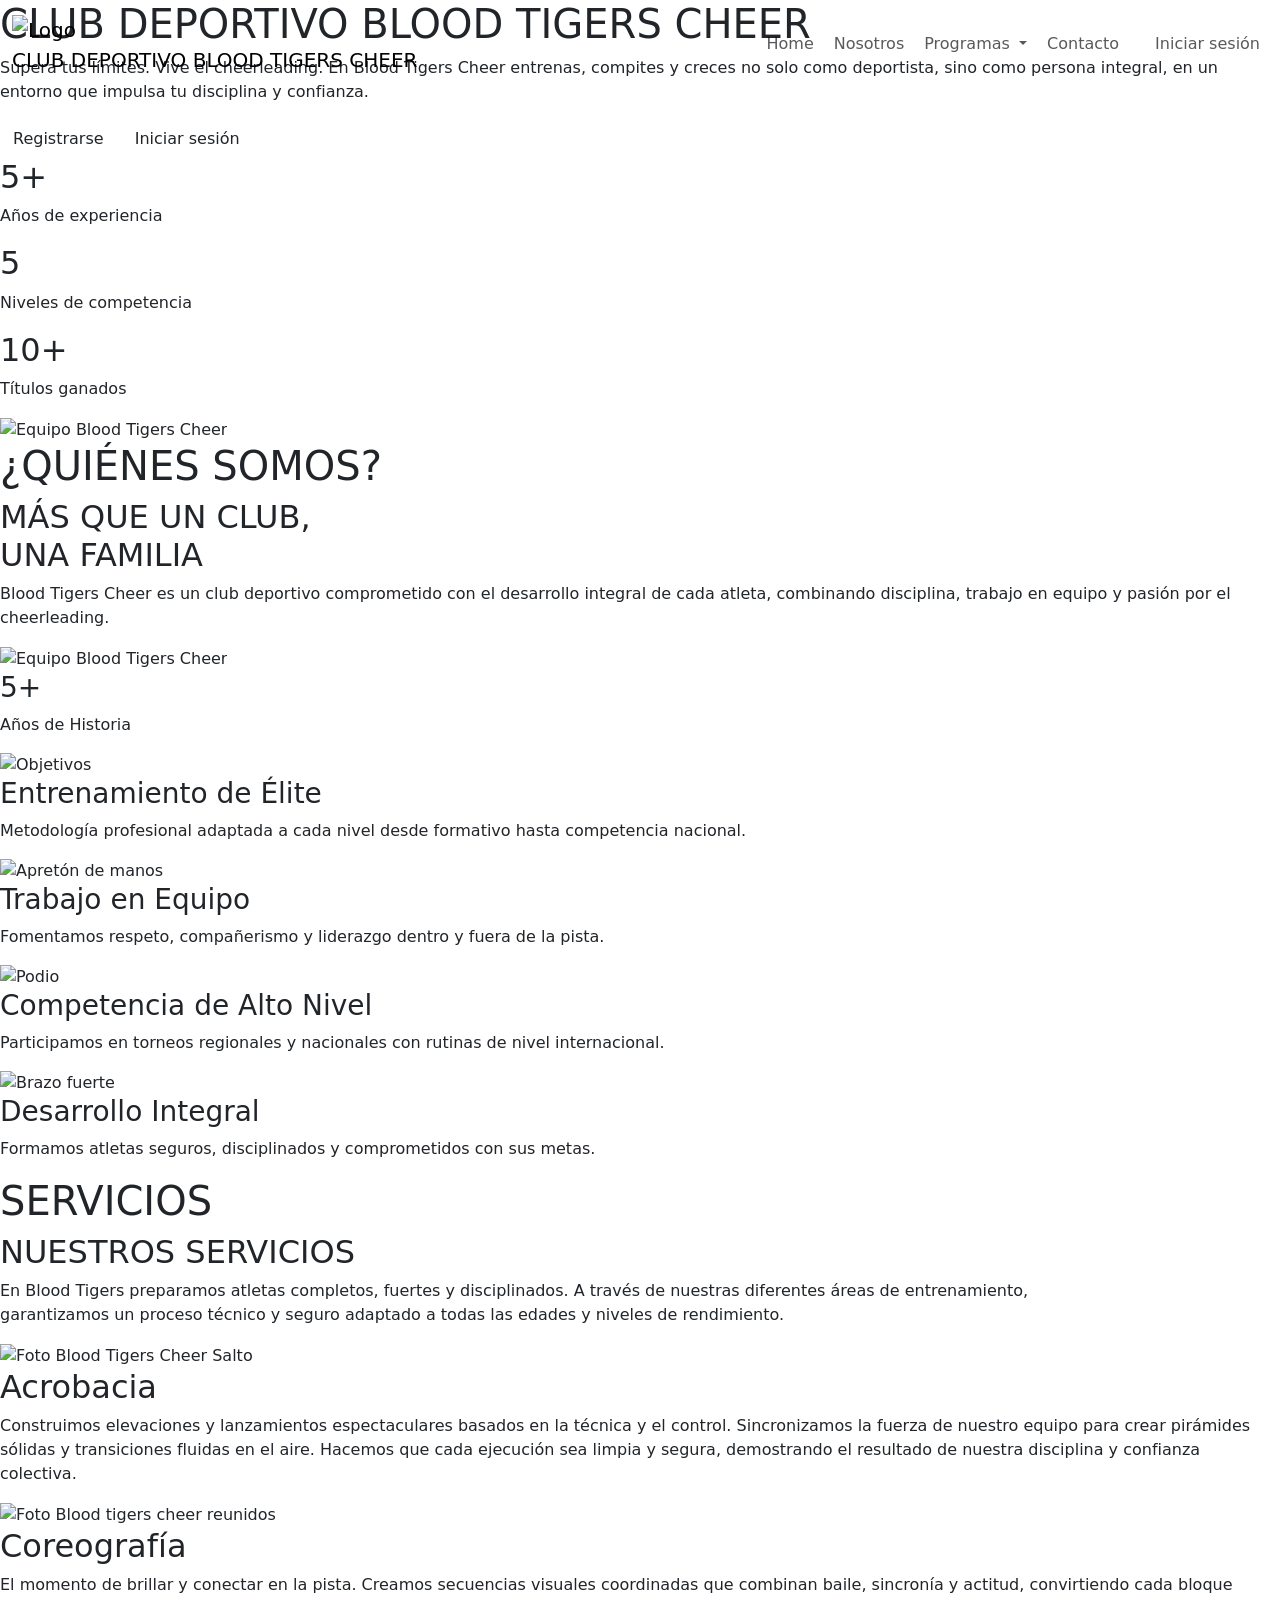
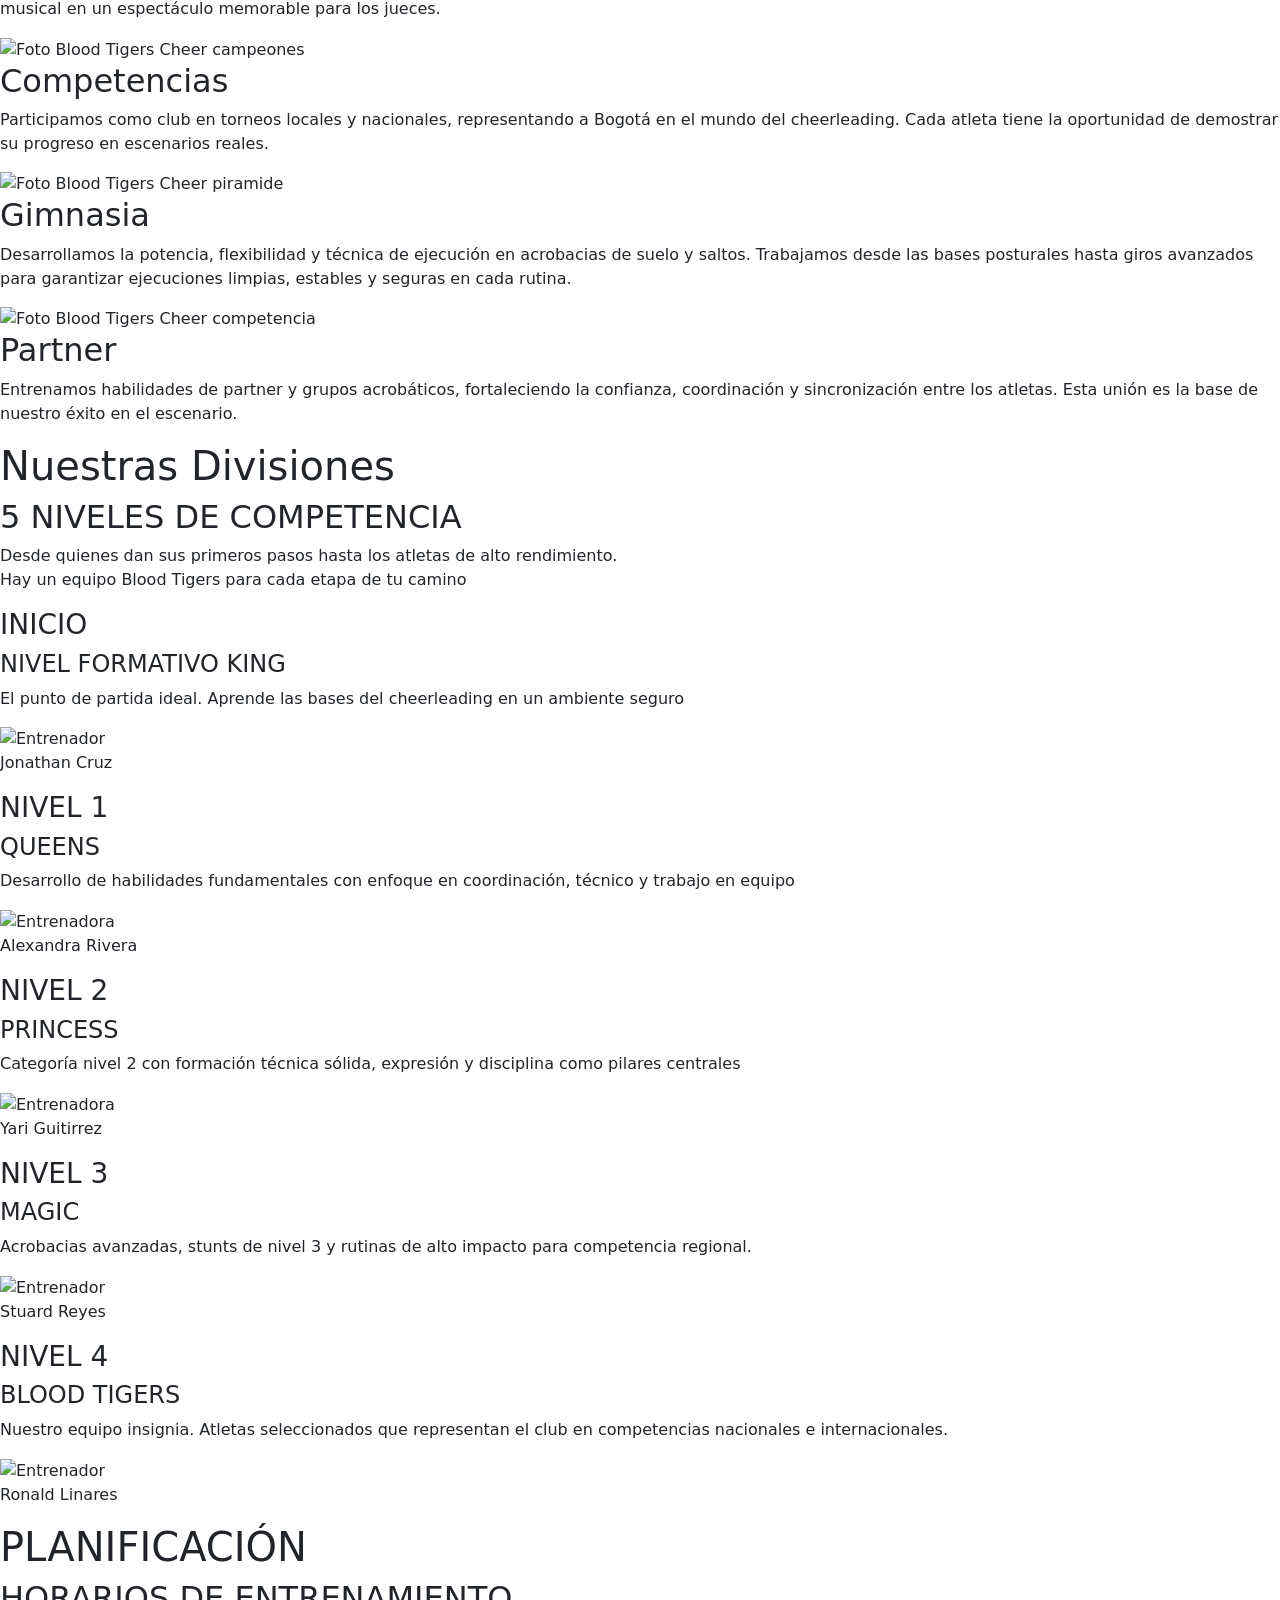
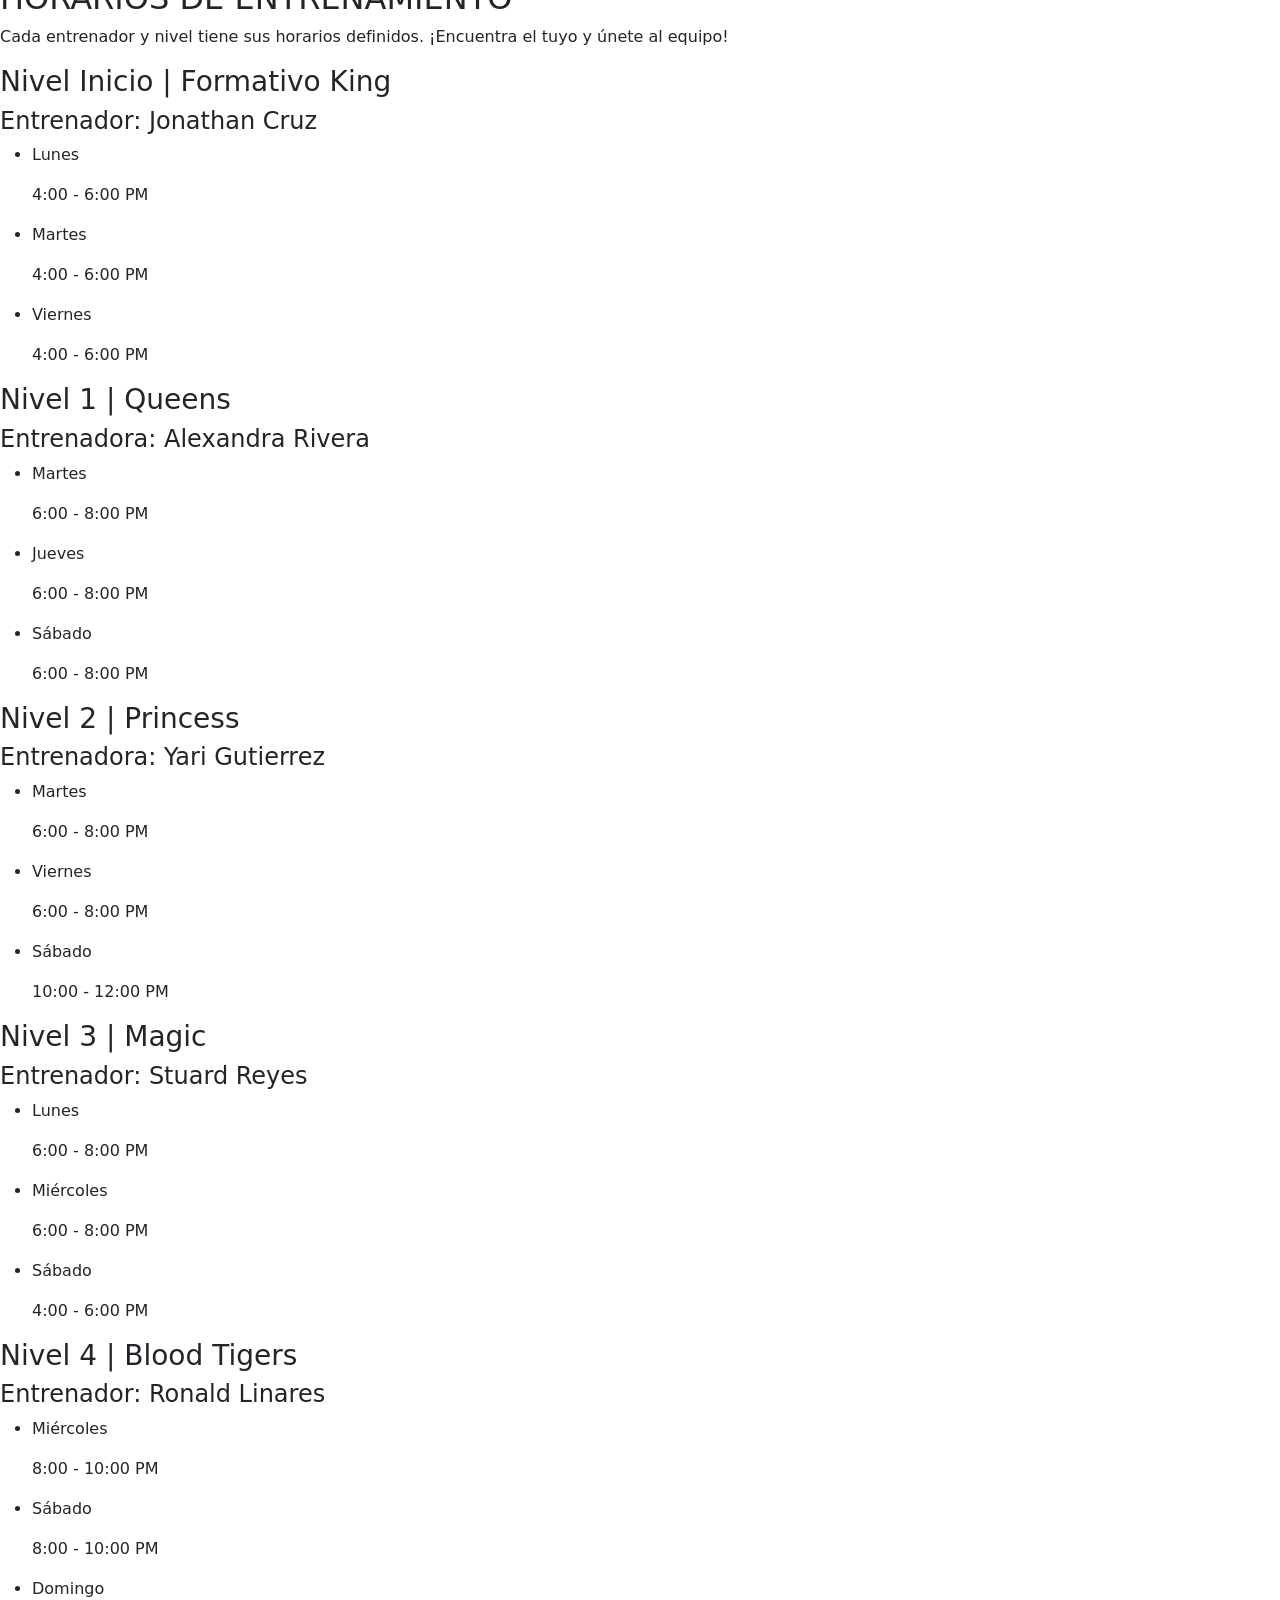
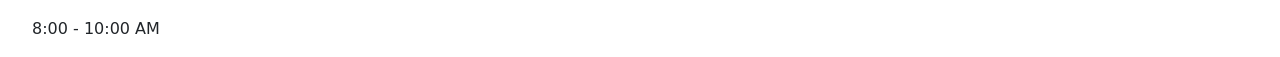
==== Camara/home.html @ 74ba4040 "No se" ====
<!DOCTYPE html>
<html lang="es">
<head>
    <meta charset="UTF-8">
    <meta name="viewport" content="width=device-width, initial-scale=1.0">
    <title>Home Page BTC</title>
    <link href="https://cdn.jsdelivr.net/npm/bootstrap@5.3.8/dist/css/bootstrap.min.css" rel="stylesheet" integrity="sha384-sRIl4kxILFvY47J16cr9ZwB07vP4J8+LH7qKQnuqkuIAvNWLzeN8tE5YBujZqJLB" crossorigin="anonymous">
    <link rel="stylesheet" href="css/index.css">
    <link rel="icon" type="image/x-icon" href="img/Logo-Club.png">
</head>
<body class="pagina-publica">

    <header>
        <!-- navbar con bootstrap 5.3 — fijo arriba, efecto blur -->
        <!-- FIX 1: se eliminó justify-content-center del collapse y se usa ms-auto en la ul
             para que el logo quede a la izquierda y los links a la derecha -->
        <nav class="navbar navbar-expand-lg nav-publica fixed-top">
            <div class="container-fluid nav-publica-contenedor">

                <!-- logo con imagen y texto en dos líneas -->
                <a class="navbar-brand logo" href="#hero">
                    <img src="img/Logo-Club.png" alt="Logo">
                    <div class="logo-texto">
                        <span class="logo-club">CLUB DEPORTIVO</span>
                        <span class="logo-nombre">BLOOD TIGERS CHEER</span>
                    </div>
                </a>

                <!-- botón hamburguesa para móvil -->
                <button
                    class="navbar-toggler"
                    type="button"
                    data-bs-toggle="collapse"
                    data-bs-target="#menuPrincipal"
                    aria-controls="menuPrincipal"
                    aria-expanded="false"
                    aria-label="Abrir menú"
                >
                    <span class="navbar-toggler-icon"></span>
                </button>

                <!-- FIX 1: se quitó justify-content-center; los links van a la derecha con ms-auto -->
                <div class="collapse navbar-collapse" id="menuPrincipal">
                    <ul class="navbar-nav ms-auto align-items-lg-center gap-lg-1">

                        <li class="nav-item">
                            <a class="nav-link" href="#hero">Home</a>
                        </li>

                        <li class="nav-item">
                            <a class="nav-link" href="#nosotros">Nosotros</a>
                        </li>

                        <!-- dropdown de programas con bootstrap -->
                        <li class="nav-item dropdown">
                            <a
                                class="nav-link dropdown-toggle"
                                href="#"
                                role="button"
                                data-bs-toggle="dropdown"
                                aria-expanded="false"
                            >
                                Programas
                            </a>
                            <ul class="dropdown-menu">
                                <li><a class="dropdown-item" href="#servicios">Servicios</a></li>
                                <li><a class="dropdown-item" href="#niveles">Niveles</a></li>
                                <li><a class="dropdown-item" href="#horarios">Horarios</a></li>
                            </ul>
                        </li>

                        <li class="nav-item">
                            <a class="nav-link" href="#footer">Contacto</a>
                        </li>

                        <!-- botón de iniciar sesión separado visualmente -->
                        <li class="nav-item ms-lg-3">
                            <a class="nav-link btn-nav-sesion" href="panel-acceso.html">
                                Iniciar sesión
                            </a>
                        </li>

                    </ul>
                </div>

            </div>
        </nav>
    </header>

    <main>
        <!-- sección principal -->
        <section id="hero">
            <div class="contenedor hero-layout">
                <div class="hero-contenido">
                    <h1>
                        <span class="hero-titulo-club">CLUB DEPORTIVO</span>
                        <span class="hero-titulo-nombre">BLOOD TIGERS CHEER</span>
                    </h1>

                    <p>
                        Supera tus límites. Vive el cheerleading. En Blood Tigers Cheer entrenas,
                        compites y creces no solo como deportista, sino como persona integral,
                        en un entorno que impulsa tu disciplina y confianza.
                    </p>

                    <div class="hero-botones">
                        <a href="panel-acceso.html?view=registro" class="btn btn-primario">Registrarse</a>
                        <a href="panel-acceso.html" class="btn btn-secundario">Iniciar sesión</a>
                    </div>

                    <div class="logros">
                        <div>
                            <h2>5+</h2>
                            <p>Años de experiencia</p>
                        </div>
                        <div>
                            <h2>5</h2>
                            <p>Niveles de competencia</p>
                        </div>
                        <div>
                            <h2>10+</h2>
                            <p>Títulos ganados</p>
                        </div>
                    </div>
                </div>

                <div class="hero-imagen">
                    <img src="img/equipo-blood-tigers.jpg" alt="Equipo Blood Tigers Cheer">
                </div>
            </div>
        </section>

        <!-- sección nosotros -->
        <section id="nosotros">
            <div class="contenedor">
                <div class="seccion-titulo">
                    <h1>¿QUIÉNES SOMOS?</h1>
                </div>

                <div class="nosotros-layout">
                    <div class="nosotros-info">
                        <h2>MÁS QUE UN CLUB,<br>UNA FAMILIA</h2>
                        <p>Blood Tigers Cheer es un club deportivo comprometido con el desarrollo integral de cada atleta, combinando disciplina, trabajo en equipo y pasión por el cheerleading.</p>

                        <div class="nosotros-imagen">
                            <img src="img/blood-tigers-competencia.jpg" alt="Equipo Blood Tigers Cheer">
                            <div class="historia-tarjeta">
                                <h3>5+</h3>
                                <p>Años de Historia</p>
                            </div>
                        </div>
                    </div>

                    <div class="nosotros-valores">
                        <article class="valor-tarjetas">
                            <img src="img/objetivo.svg" alt="Objetivos">
                            <div class="valor-info">
                                <h3>Entrenamiento de Élite</h3>
                                <p>Metodología profesional adaptada a cada nivel desde formativo hasta competencia nacional.</p>
                            </div>
                        </article>
                        <article class="valor-tarjetas">
                            <img src="img/manos.svg" alt="Apretón de manos">
                            <div class="valor-info">
                                <h3>Trabajo en Equipo</h3>
                                <p>Fomentamos respeto, compañerismo y liderazgo dentro y fuera de la pista.</p>
                            </div>
                        </article>
                        <article class="valor-tarjetas">
                            <img src="img/podio.svg" alt="Podio">
                            <div class="valor-info">
                                <h3>Competencia de Alto Nivel</h3>
                                <p>Participamos en torneos regionales y nacionales con rutinas de nivel internacional.</p>
                            </div>
                        </article>
                        <article class="valor-tarjetas">
                            <img src="img/fuerte.svg" alt="Brazo fuerte">
                            <div class="valor-info">
                                <h3>Desarrollo Integral</h3>
                                <p>Formamos atletas seguros, disciplinados y comprometidos con sus metas.</p>
                            </div>
                        </article>
                    </div>
                </div>
            </div>
        </section>

        <!-- sección servicios -->
        <section id="servicios">
            <div class="contenedor">
                <div class="servicios-contenido">
                    <div class="seccion-titulo">
                        <h1>SERVICIOS</h1>
                    </div>
                    <h2>NUESTROS SERVICIOS</h2>
                    <p>En Blood Tigers preparamos atletas completos, fuertes y disciplinados. A través de nuestras diferentes áreas de entrenamiento,<br>garantizamos un proceso técnico y seguro adaptado a todas las edades y niveles de rendimiento.</p>

                    <div class="servicios-valores">
                        <article class="servicio-tarjetas">
                            <img src="img/BTC-salto.jpg" alt="Foto Blood Tigers Cheer Salto">
                            <h2>Acrobacia</h2>
                            <p>Construimos elevaciones y lanzamientos espectaculares basados en la técnica y el control. Sincronizamos la fuerza de nuestro equipo para crear pirámides sólidas y transiciones fluidas en el aire. Hacemos que cada ejecución sea limpia y segura, demostrando el resultado de nuestra disciplina y confianza colectiva.</p>
                        </article>
                        <article class="servicio-tarjetas">
                            <img src="img/BTC-competencia.jpg" alt="Foto Blood tigers cheer reunidos">
                            <h2>Coreografía</h2>
                            <p>El momento de brillar y conectar en la pista. Creamos secuencias visuales coordinadas que combinan baile, sincronía y actitud, convirtiendo cada bloque musical en un espectáculo memorable para los jueces.</p>
                        </article>
                        <article class="servicio-tarjetas">
                            <div class="competencias-logos">
                                <img src="img/BTC- campeones.jpg" alt="Foto Blood Tigers Cheer campeones">
                            </div>
                            <h2>Competencias</h2>
                            <p>Participamos como club en torneos locales y nacionales, representando a Bogotá en el mundo del cheerleading. Cada atleta tiene la oportunidad de demostrar su progreso en escenarios reales.</p>
                        </article>
                        <article class="servicio-tarjetas">
                            <img src="img/BTC-piramides.jpg" alt="Foto Blood Tigers Cheer piramide">
                            <h2>Gimnasia</h2>
                            <p>Desarrollamos la potencia, flexibilidad y técnica de ejecución en acrobacias de suelo y saltos. Trabajamos desde las bases posturales hasta giros avanzados para garantizar ejecuciones limpias, estables y seguras en cada rutina.</p>
                        </article>
                        <article class="servicio-tarjetas">
                            <img src="img/BTC-universal.jpg" alt="Foto Blood Tigers Cheer competencia">
                            <h2>Partner</h2>
                            <p>Entrenamos habilidades de partner y grupos acrobáticos, fortaleciendo la confianza, coordinación y sincronización entre los atletas. Esta unión es la base de nuestro éxito en el escenario.</p>
                        </article>
                    </div>
                </div>
            </div>
        </section>

        <!-- sección niveles -->
        <section id="niveles">
            <div class="contenedor">
                <div class="contenido-niveles">
                    <div class="seccion-titulo">
                        <h1>Nuestras Divisiones</h1>
                    </div>
                    <h2>5 NIVELES DE COMPETENCIA</h2>
                    <p>Desde quienes dan sus primeros pasos hasta los atletas de alto rendimiento.<br>Hay un equipo Blood Tigers para cada etapa de tu camino</p>

                    <div class="niveles-valores">
                        <article class="nivel-tarjetas">
                            <header class="tarjeta-encabezado">
                                <h3>INICIO</h3>
                                <h4>NIVEL FORMATIVO KING</h4>
                                <p>El punto de partida ideal. Aprende las bases del cheerleading en un ambiente seguro</p>
                            </header>
                            <div class="nivel-entrenador">
                                <img src="img/entrenador.png" alt="Entrenador">
                                <p>Jonathan Cruz</p>
                            </div>
                        </article>
                        <article class="nivel-tarjetas">
                            <header class="tarjeta-encabezado">
                                <h3>NIVEL 1</h3>
                                <h4>QUEENS</h4>
                                <p>Desarrollo de habilidades fundamentales con enfoque en coordinación, técnico y trabajo en equipo</p>
                            </header>
                            <div class="nivel-entrenador">
                                <img src="img/entrenadora.png" alt="Entrenadora">
                                <p>Alexandra Rivera</p>
                            </div>
                        </article>
                        <article class="nivel-tarjetas">
                            <header class="tarjeta-encabezado">
                                <h3>NIVEL 2</h3>
                                <h4>PRINCESS</h4>
                                <p>Categoría nivel 2 con formación técnica sólida, expresión y disciplina como pilares centrales</p>
                            </header>
                            <div class="nivel-entrenador">
                                <img src="img/entrenadora.png" alt="Entrenadora">
                                <p>Yari Guitirrez</p>
                            </div>
                        </article>
                        <article class="nivel-tarjetas">
                            <header class="tarjeta-encabezado">
                                <h3>NIVEL 3</h3>
                                <h4>MAGIC</h4>
                                <p>Acrobacias avanzadas, stunts de nivel 3 y rutinas de alto impacto para competencia regional.</p>
                            </header>
                            <div class="nivel-entrenador">
                                <img src="img/entrenador.png" alt="Entrenador">
                                <p>Stuard Reyes</p>
                            </div>
                        </article>
                        <article class="nivel-tarjetas">
                            <header class="tarjeta-encabezado">
                                <h3>NIVEL 4</h3>
                                <h4>BLOOD TIGERS</h4>
                                <p>Nuestro equipo insignia. Atletas seleccionados que representan el club en competencias nacionales e internacionales.</p>
                            </header>
                            <div class="nivel-entrenador">
                                <img src="img/entrenador.png" alt="Entrenador">
                                <p>Ronald Linares</p>
                            </div>
                        </article>
                    </div>
                </div>
            </div>
        </section>

        <!-- sección horarios -->
        <section id="horarios">
            <div class="contenedor">
                <div class="horarios-contenido">
                    <div class="seccion-titulo">
                        <h1>PLANIFICACIÓN</h1>
                    </div>
                    <h2>HORARIOS DE ENTRENAMIENTO</h2>
                    <p>Cada entrenador y nivel tiene sus horarios definidos. ¡Encuentra el tuyo y únete al equipo!</p>

                    <div class="horario-valores">
                        <article class="horario-tarjeta">
                            <header class="tarjeta-encabezado">
                                <h3>Nivel Inicio | Formativo King</h3>
                                <h4>Entrenador: Jonathan Cruz</h4>
                            </header>
                            <ul class="lista-horarios">
                                <li><p class="dia">Lunes</p><p class="hora">4:00 - 6:00 PM</p></li>
                                <li><p class="dia">Martes</p><p class="hora">4:00 - 6:00 PM</p></li>
                                <li><p class="dia">Viernes</p><p class="hora">4:00 - 6:00 PM</p></li>
                            </ul>
                        </article>
                        <article class="horario-tarjeta">
                            <header class="tarjeta-encabezado">
                                <h3>Nivel 1 | Queens</h3>
                                <h4>Entrenadora: Alexandra Rivera</h4>
                            </header>
                            <ul class="lista-horarios">
                                <li><p class="dia">Martes</p><p class="hora">6:00 - 8:00 PM</p></li>
                                <li><p class="dia">Jueves</p><p class="hora">6:00 - 8:00 PM</p></li>
                                <li><p class="dia">Sábado</p><p class="hora">6:00 - 8:00 PM</p></li>
                            </ul>
                        </article>
                        <article class="horario-tarjeta">
                            <header class="tarjeta-encabezado">
                                <h3>Nivel 2 | Princess</h3>
                                <h4>Entrenadora: Yari Gutierrez</h4>
                            </header>
                            <ul class="lista-horarios">
                                <li><p class="dia">Martes</p><p class="hora">6:00 - 8:00 PM</p></li>
                                <li><p class="dia">Viernes</p><p class="hora">6:00 - 8:00 PM</p></li>
                                <li><p class="dia">Sábado</p><p class="hora">10:00 - 12:00 PM</p></li>
                            </ul>
                        </article>
                        <article class="horario-tarjeta">
                            <header class="tarjeta-encabezado">
                                <h3>Nivel 3 | Magic</h3>
                                <h4>Entrenador: Stuard Reyes</h4>
                            </header>
                            <ul class="lista-horarios">
                                <li><p class="dia">Lunes</p><p class="hora">6:00 - 8:00 PM</p></li>
                                <li><p class="dia">Miércoles</p><p class="hora">6:00 - 8:00 PM</p></li>
                                <li><p class="dia">Sábado</p><p class="hora">4:00 - 6:00 PM</p></li>
                            </ul>
                        </article>
                        <article class="horario-tarjeta">
                            <header class="tarjeta-encabezado">
                                <h3>Nivel 4 | Blood Tigers</h3>
                                <h4>Entrenador: Ronald Linares</h4>
                            </header>
                            <ul class="lista-horarios">
                                <li><p class="dia">Miércoles</p><p class="hora">8:00 - 10:00 PM</p></li>
                                <li><p class="dia">Sábado</p><p class="hora">8:00 - 10:00 PM</p></li>
                                <li><p class="dia">Domingo</p><p class="hora">8:00 - 10:00 AM</p></li>
                            </ul>
                        </article>
                    </div>
                </div>
            </div>
        </section>
    </main>

   <!-- script de Bootstrap -->
    <script src="https://cdn.jsdelivr.net/npm/bootstrap@5.3.8/dist/js/bootstrap.bundle.min.js" integrity="sha384-FKyoEForCGlyvwx9Hj09JcYn3nv7wiPVlz7YYwJrWVcXK/BmnVDxM+D2scQbITxI" crossorigin="anonymous"></script>
</body>
</html>
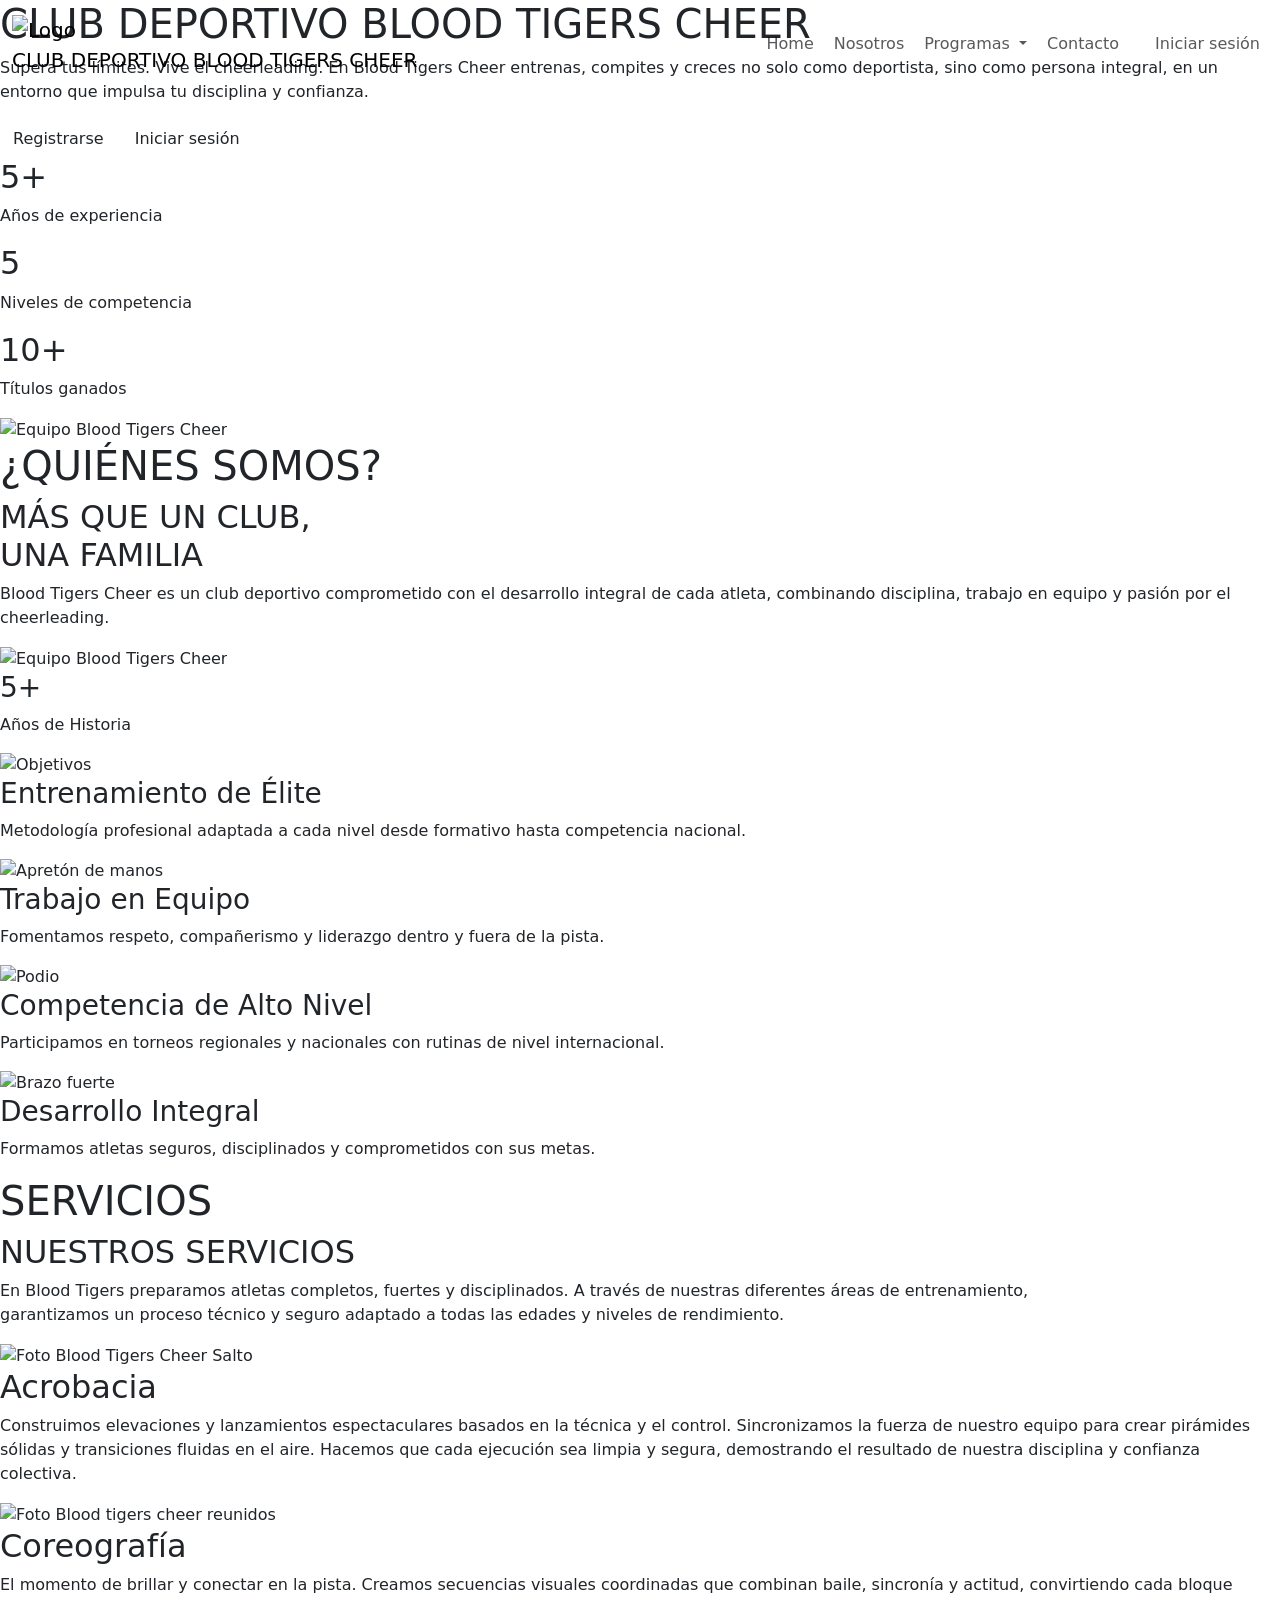
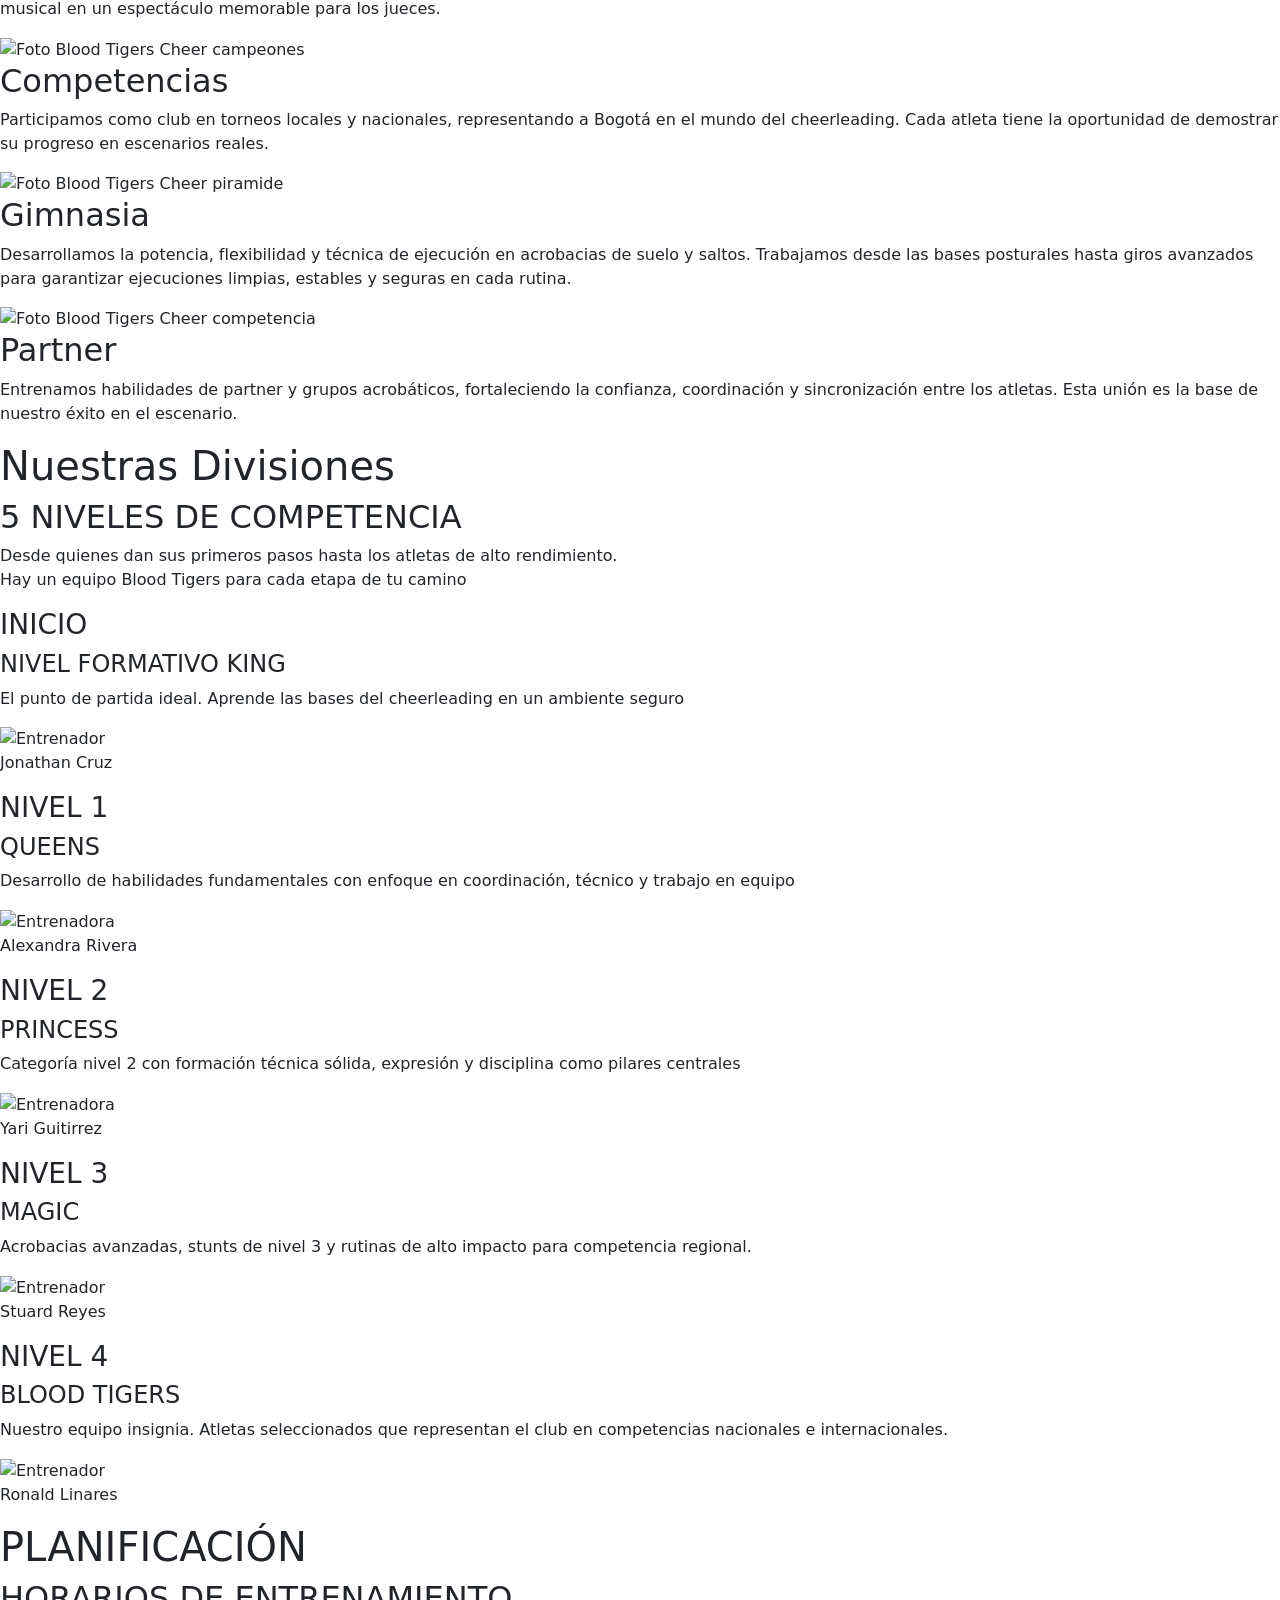
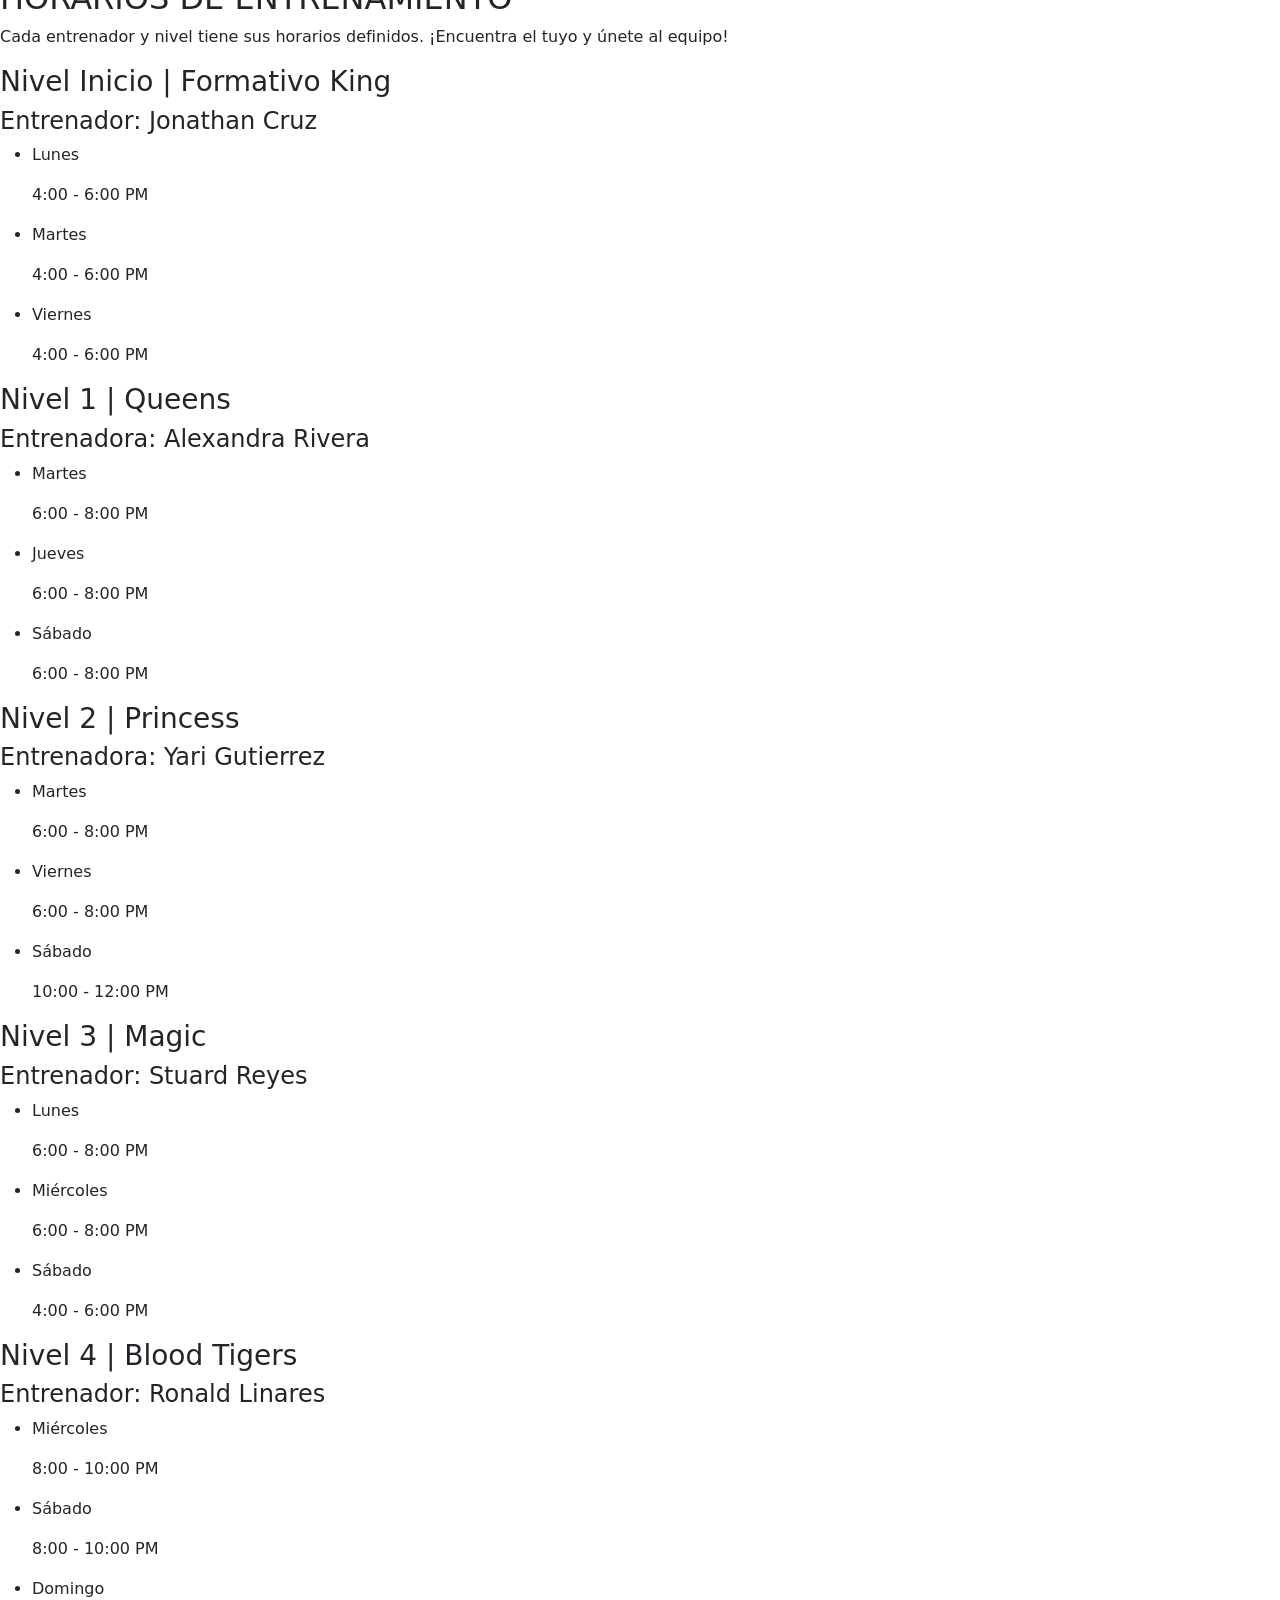
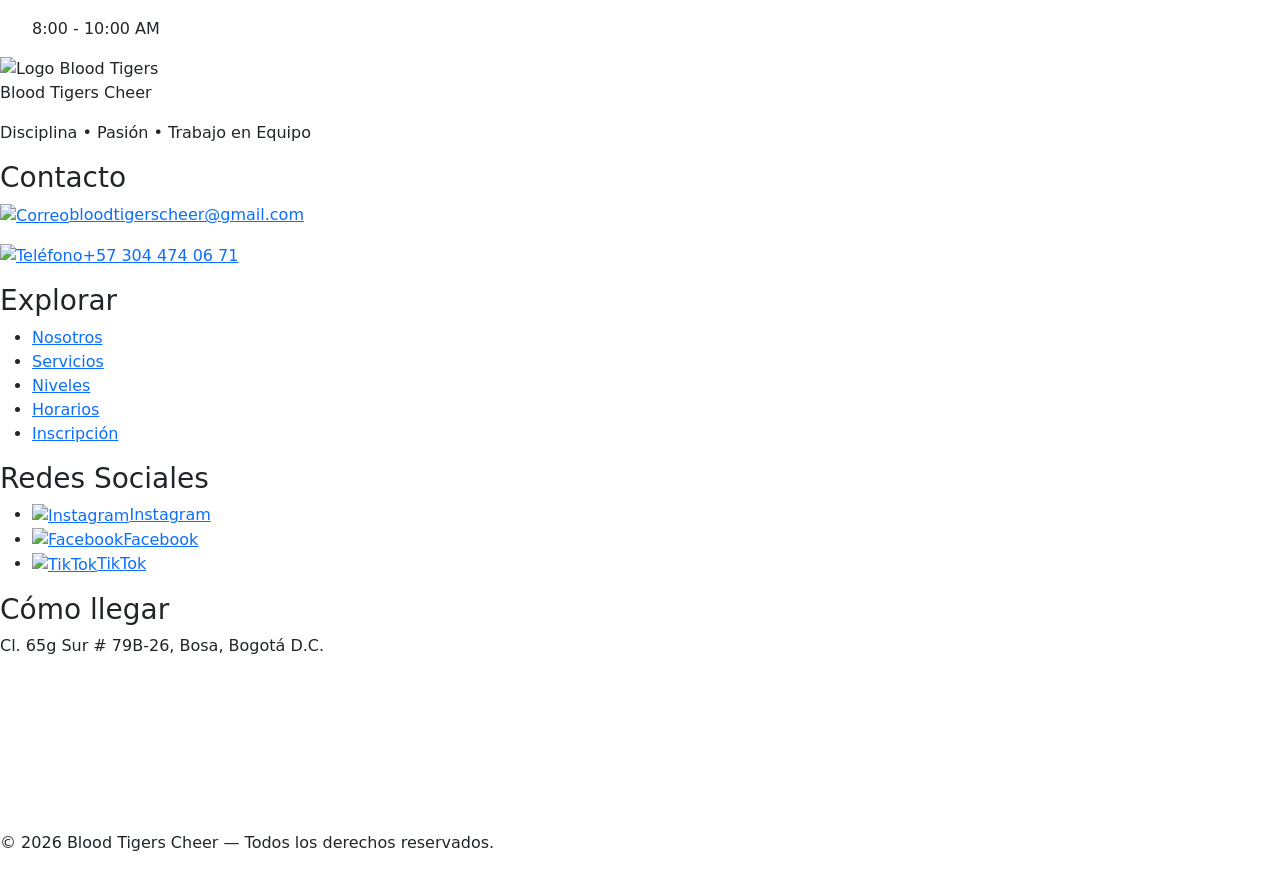
==== commit 2cde608a: ":CCCCCCCCCC" ====
--- a/Camara/home.html
+++ b/Camara/home.html
@@ -371,6 +371,67 @@
         </section>
     </main>
 
+    <footer>
+        <section id="footer">
+            <div class="contenedor">
+                <div class="footer-contenido">
+
+                    <!-- columna izquierda: logo, contacto, explorar y redes -->
+                    <div class="footer-columnas">
+                        <div class="footer-columna">
+                            <img src="img/Logo-Club.png" alt="Logo Blood Tigers">
+                            <p>Blood Tigers Cheer</p>
+                            <p>Disciplina • Pasión • Trabajo en Equipo</p>
+                        </div>
+                        <div class="footer-columna">
+                            <h3>Contacto</h3>
+                            <p><a href="mailto:bloodtigerscheer@gmail.com" target="_blank"><img src="img/mail.svg" alt="Correo">bloodtigerscheer@gmail.com</a></p>
+                            <p><a href="tel:+573044740671" target="_blank"><img src="img/telefono.svg" alt="Teléfono">+57 304 474 06 71</a></p>
+                        </div>
+                        <div class="footer-columna">
+                            <h3>Explorar</h3>
+                            <ul>
+                                <li><a href="#nosotros">Nosotros</a></li>
+                                <li><a href="#servicios">Servicios</a></li>
+                                <li><a href="#niveles">Niveles</a></li>
+                                <li><a href="#horarios">Horarios</a></li>
+                                <li><a href="#inscripcion">Inscripción</a></li>
+                            </ul>
+                        </div>
+                        <div class="footer-columna">
+                            <h3>Redes Sociales</h3>
+                            <ul>
+                                <li><a href="https://www.instagram.com/bloodtigerscheer?igsh=N25wOHRrcncxZHd3" target="_blank"><img src="img/instagram.png" alt="Instagram">Instagram</a></li>
+                                <li><a href="https://www.facebook.com/share/199JfMndTT/" target="_blank"><img src="img/facebook.png" alt="Facebook">Facebook</a></li>
+                                <li><a href="https://www.tiktok.com/@bloodtigerscheer_?_r=1&_t=ZS-97DUZ4Se2su" target="_blank"><img src="img/tik-tok.png" alt="TikTok">TikTok</a></li>
+                            </ul>
+                        </div>
+                    </div>
+
+                    <!-- columna derecha: "cómo llegar" como encabezado del mapa, mapa más compacto debajo -->
+                    <div class="footer-mapa">
+                        <div class="footer-mapa-info">
+                            <h3>Cómo llegar</h3>
+                            <p>Cl. 65g Sur # 79B-26, Bosa, Bogotá D.C.</p>
+                        </div>
+                        <div class="footer-mapa-embed">
+                            <iframe
+                                src="https://www.google.com/maps/embed?pb=!1m18!1m12!1m3!1d3976.9333019625146!2d-74.186487!3d4.605964!2m3!1f0!2f0!3f0!3m2!1i1024!2i768!4f13.1!3m3!1m2!1s0x8e3f9e43bb61d751%3A0x69174d74d0cf81c8!2zQ2wuIDY1ZyBTdXIgIyA3OUItMjYsIEJvc2EsIEJvZ290w6EsIEQuQy4sIEJvZ290w6EsIEJvZ290w6EsIEQuQy4!5e0!3m2!1ses-419!2sco!4v1782699841626!5m2!1ses-419!2sco"
+                                loading="lazy"
+                                referrerpolicy="strict-origin-when-cross-origin"
+                                title="Ubicación de Blood Tigers Cheer en el mapa"
+                            ></iframe>
+                        </div>
+                    </div>
+                </div>
+
+                <div class="footer-copy">
+                    <p>© 2026 Blood Tigers Cheer — Todos los derechos reservados.</p>
+                </div>
+            </div>
+        </section>
+    </footer>
+
    <!-- script de Bootstrap -->
     <script src="https://cdn.jsdelivr.net/npm/bootstrap@5.3.8/dist/js/bootstrap.bundle.min.js" integrity="sha384-FKyoEForCGlyvwx9Hj09JcYn3nv7wiPVlz7YYwJrWVcXK/BmnVDxM+D2scQbITxI" crossorigin="anonymous"></script>
 </body>
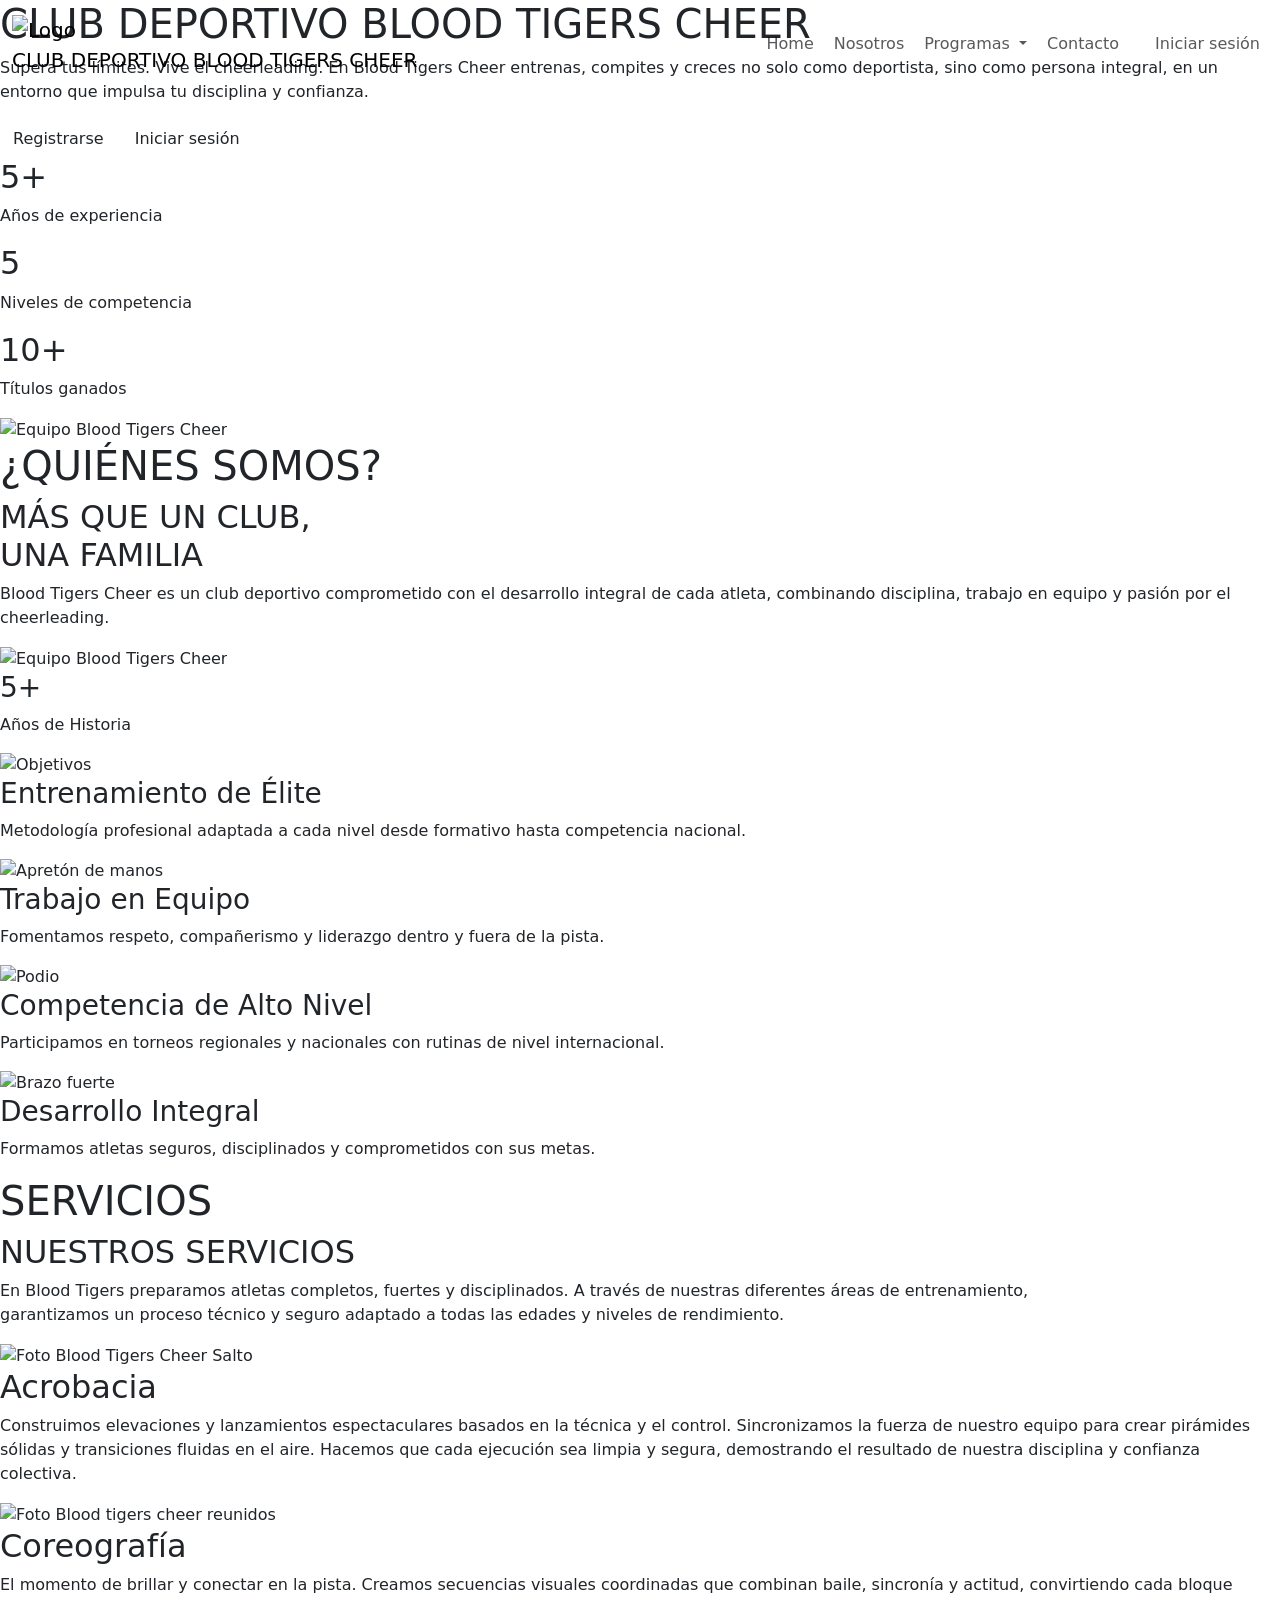
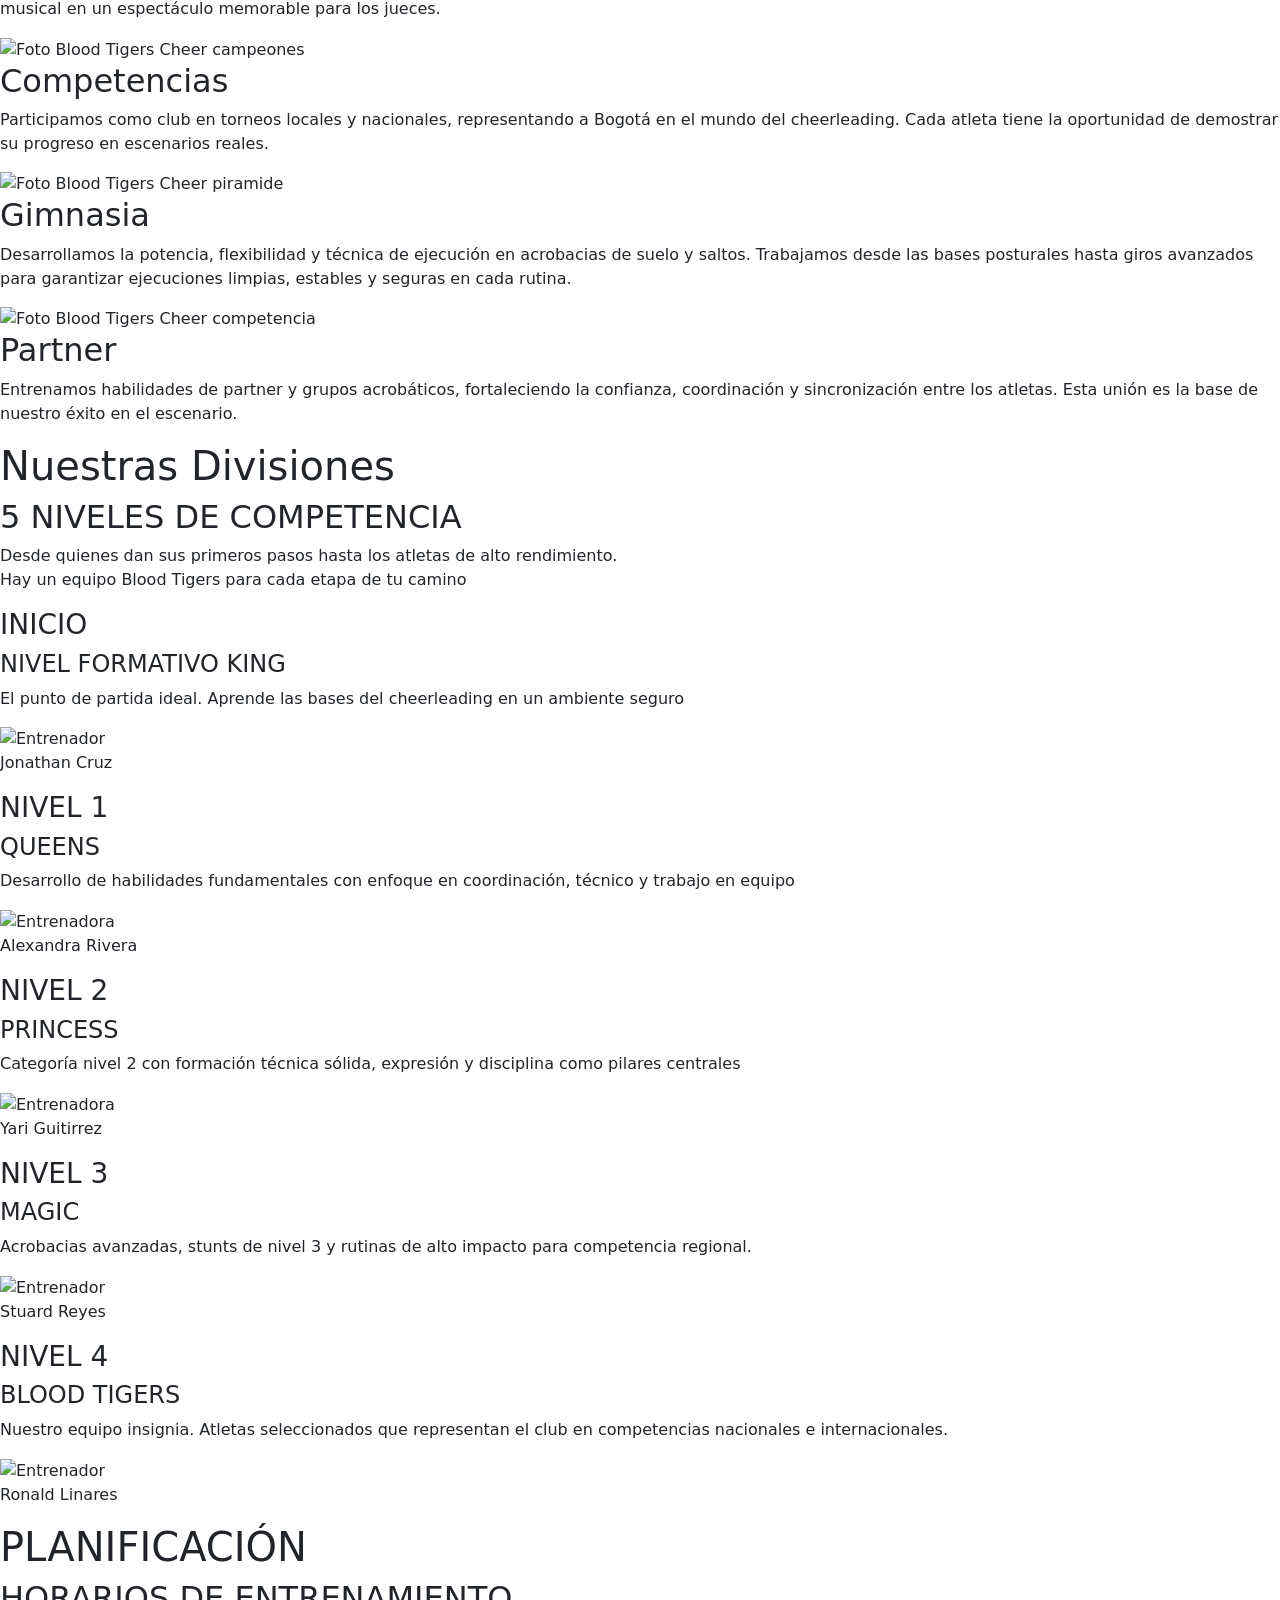
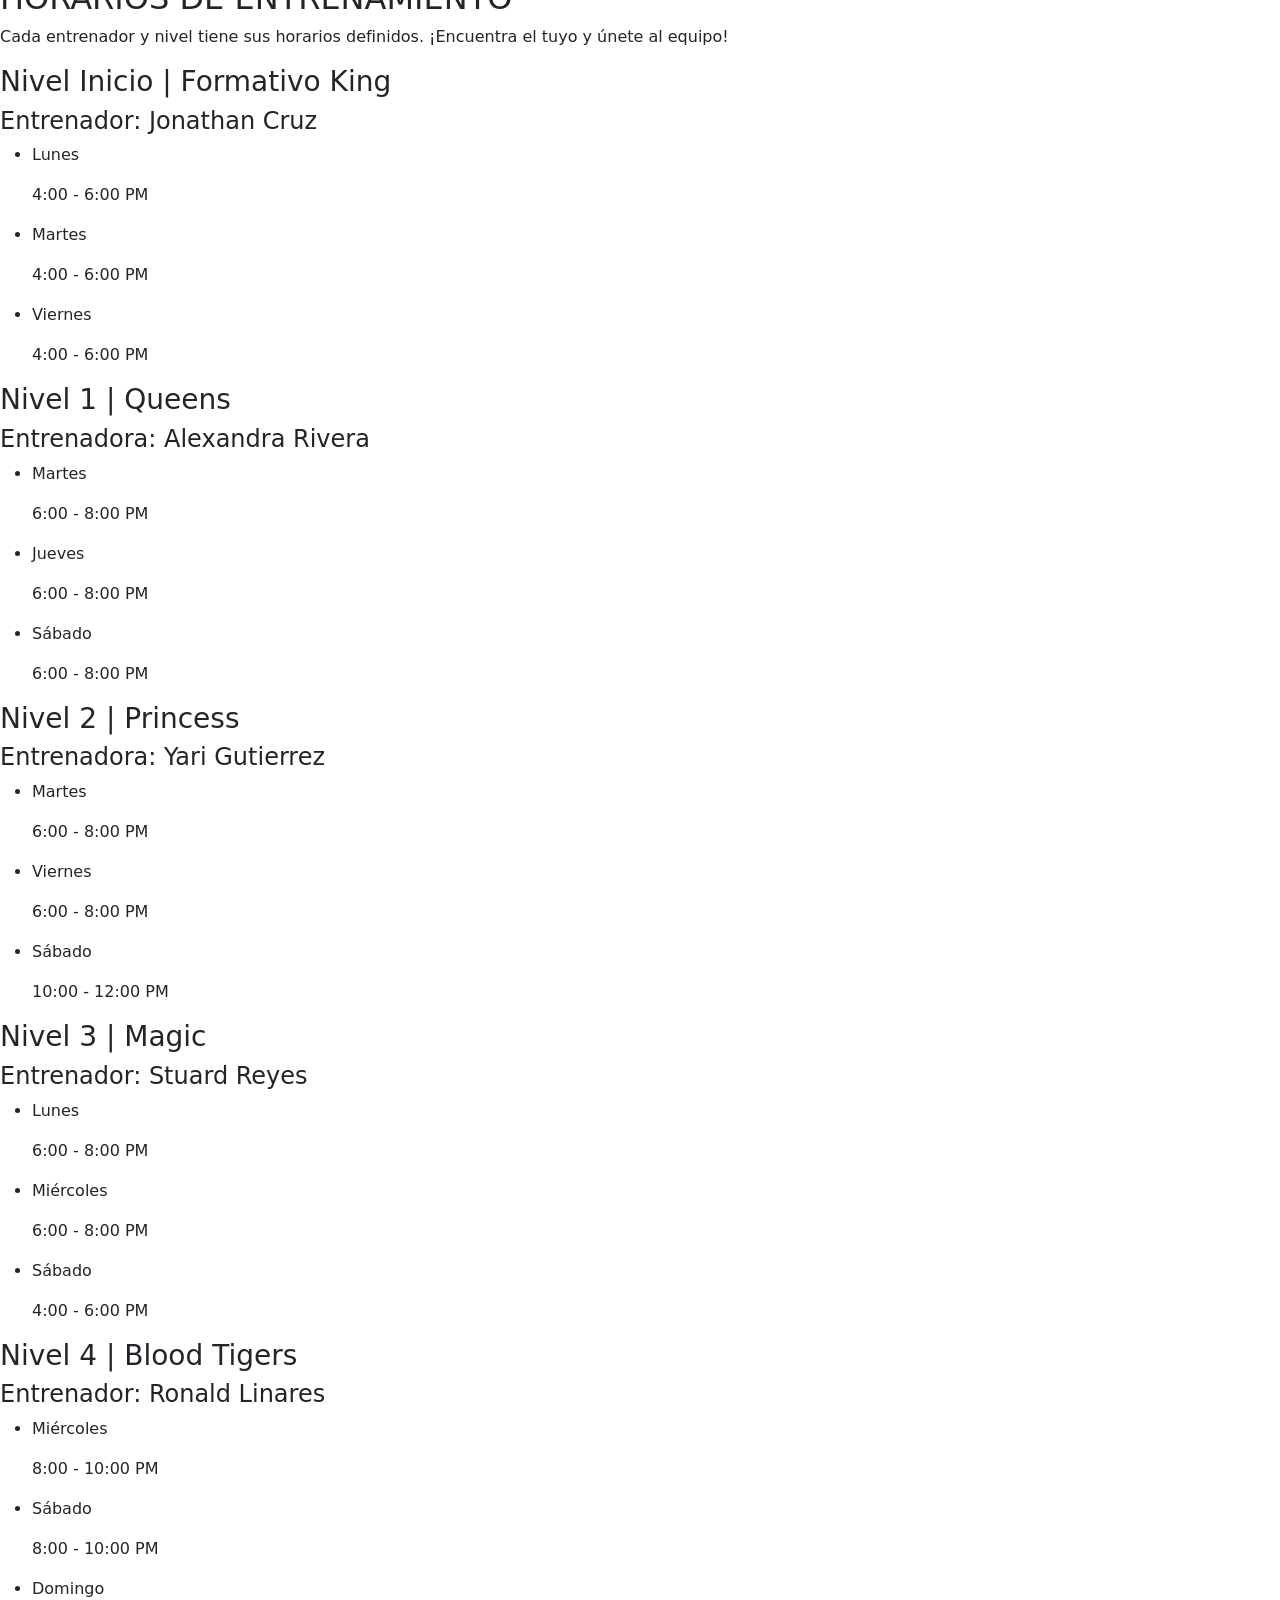
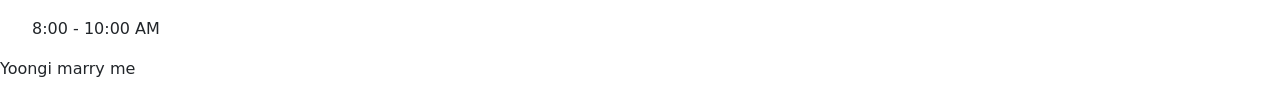
==== commit 0d095d52: "(●'◡'●)" ====
--- a/Camara/home.html
+++ b/Camara/home.html
@@ -371,66 +371,7 @@
         </section>
     </main>
 
-    <footer>
-        <section id="footer">
-            <div class="contenedor">
-                <div class="footer-contenido">
-
-                    <!-- columna izquierda: logo, contacto, explorar y redes -->
-                    <div class="footer-columnas">
-                        <div class="footer-columna">
-                            <img src="img/Logo-Club.png" alt="Logo Blood Tigers">
-                            <p>Blood Tigers Cheer</p>
-                            <p>Disciplina • Pasión • Trabajo en Equipo</p>
-                        </div>
-                        <div class="footer-columna">
-                            <h3>Contacto</h3>
-                            <p><a href="mailto:bloodtigerscheer@gmail.com" target="_blank"><img src="img/mail.svg" alt="Correo">bloodtigerscheer@gmail.com</a></p>
-                            <p><a href="tel:+573044740671" target="_blank"><img src="img/telefono.svg" alt="Teléfono">+57 304 474 06 71</a></p>
-                        </div>
-                        <div class="footer-columna">
-                            <h3>Explorar</h3>
-                            <ul>
-                                <li><a href="#nosotros">Nosotros</a></li>
-                                <li><a href="#servicios">Servicios</a></li>
-                                <li><a href="#niveles">Niveles</a></li>
-                                <li><a href="#horarios">Horarios</a></li>
-                                <li><a href="#inscripcion">Inscripción</a></li>
-                            </ul>
-                        </div>
-                        <div class="footer-columna">
-                            <h3>Redes Sociales</h3>
-                            <ul>
-                                <li><a href="https://www.instagram.com/bloodtigerscheer?igsh=N25wOHRrcncxZHd3" target="_blank"><img src="img/instagram.png" alt="Instagram">Instagram</a></li>
-                                <li><a href="https://www.facebook.com/share/199JfMndTT/" target="_blank"><img src="img/facebook.png" alt="Facebook">Facebook</a></li>
-                                <li><a href="https://www.tiktok.com/@bloodtigerscheer_?_r=1&_t=ZS-97DUZ4Se2su" target="_blank"><img src="img/tik-tok.png" alt="TikTok">TikTok</a></li>
-                            </ul>
-                        </div>
-                    </div>
-
-                    <!-- columna derecha: "cómo llegar" como encabezado del mapa, mapa más compacto debajo -->
-                    <div class="footer-mapa">
-                        <div class="footer-mapa-info">
-                            <h3>Cómo llegar</h3>
-                            <p>Cl. 65g Sur # 79B-26, Bosa, Bogotá D.C.</p>
-                        </div>
-                        <div class="footer-mapa-embed">
-                            <iframe
-                                src="https://www.google.com/maps/embed?pb=!1m18!1m12!1m3!1d3976.9333019625146!2d-74.186487!3d4.605964!2m3!1f0!2f0!3f0!3m2!1i1024!2i768!4f13.1!3m3!1m2!1s0x8e3f9e43bb61d751%3A0x69174d74d0cf81c8!2zQ2wuIDY1ZyBTdXIgIyA3OUItMjYsIEJvc2EsIEJvZ290w6EsIEQuQy4sIEJvZ290w6EsIEJvZ290w6EsIEQuQy4!5e0!3m2!1ses-419!2sco!4v1782699841626!5m2!1ses-419!2sco"
-                                loading="lazy"
-                                referrerpolicy="strict-origin-when-cross-origin"
-                                title="Ubicación de Blood Tigers Cheer en el mapa"
-                            ></iframe>
-                        </div>
-                    </div>
-                </div>
-
-                <div class="footer-copy">
-                    <p>© 2026 Blood Tigers Cheer — Todos los derechos reservados.</p>
-                </div>
-            </div>
-        </section>
-    </footer>
+    <p>Yoongi marry me</p>
 
    <!-- script de Bootstrap -->
     <script src="https://cdn.jsdelivr.net/npm/bootstrap@5.3.8/dist/js/bootstrap.bundle.min.js" integrity="sha384-FKyoEForCGlyvwx9Hj09JcYn3nv7wiPVlz7YYwJrWVcXK/BmnVDxM+D2scQbITxI" crossorigin="anonymous"></script>
